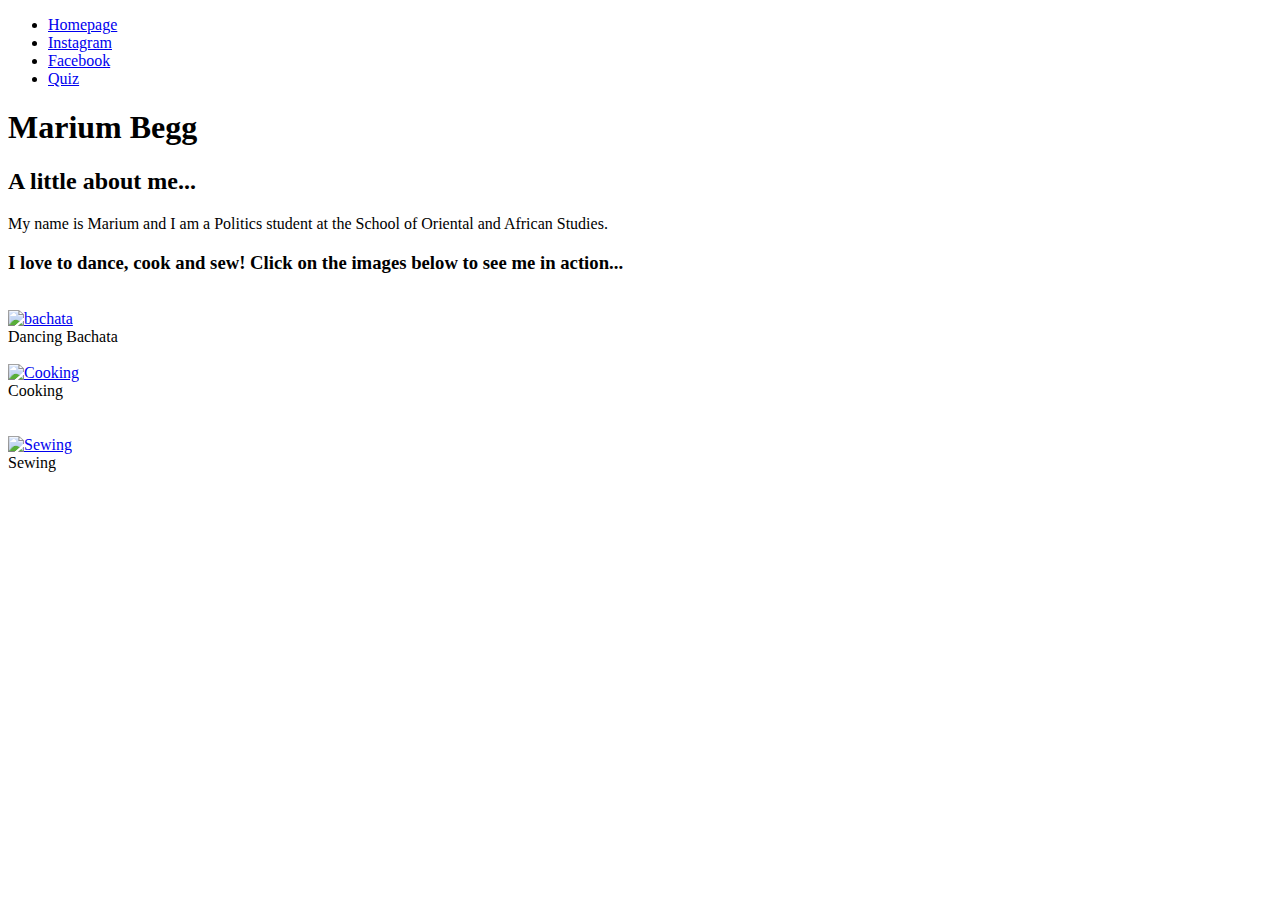
==== Pages/page2.html @ b794732f "all files" ====
<!DOCTYPE html>
<html lang="en">

      
    <head>
        <title>About Me</title>
        <link rel= "stylesheet" href= "../css/page2.css">
        <meta name= "viewport" content="width=device-width, initial-scale=1.0">
        <script src="./JS/app.js"></script>
    </head>


<body>
  <nav>
    <ul class="navList">
      <li><a href="../index.html" target="_blank">Homepage</a></li>
      <li><a href="https://www.instagram.com/?hl=en" target="_blank">Instagram</a></li>
      <li><a href="https://www.facebook.com/MariumUbegg">Facebook</a></li>
      <li><a href= "../pages/page3.html">Quiz</a></li>
    </ul>
  </nav>
    

<header>        
    <h1>Marium Begg</h1>
</header>

<main>

    <h2>A little about me...</h2>


<p> My name is Marium and I am a Politics student at the School of Oriental and African Studies.</p>
<h3>I love to dance, cook and sew! Click on the images below to see me in action...</h3>
   

<div class="row">
    <div class ="column1 ">
            <a href= "../img/Dancing.mp4" target="_blank"> <br>
            <img src= "../img/bachata.png" width= 30% alt= "bachata"></a>
            <div class= "desc"> Dancing Bachata</div>
    </div>

    <div class ="column2 ">
            <a href= "../img/Cooking.mp4" target="_blank"> <br>
            <img src= "../img/cooking.png" width= 30% alt= "Cooking"></a>
            <div class= "desc"> Cooking</div>
    </div>
      

    <div class ="column3">
        <a href= "https://www.youtube.com/watch?v=QtRjcAQko2M" target="_blank"> <br> <br>
        <img src= "../img/sewing.gif" width= 30% alt="Sewing"></a>
        <div class= "desc"> Sewing</div>
    </div>


    


</main>

</body>

</html>
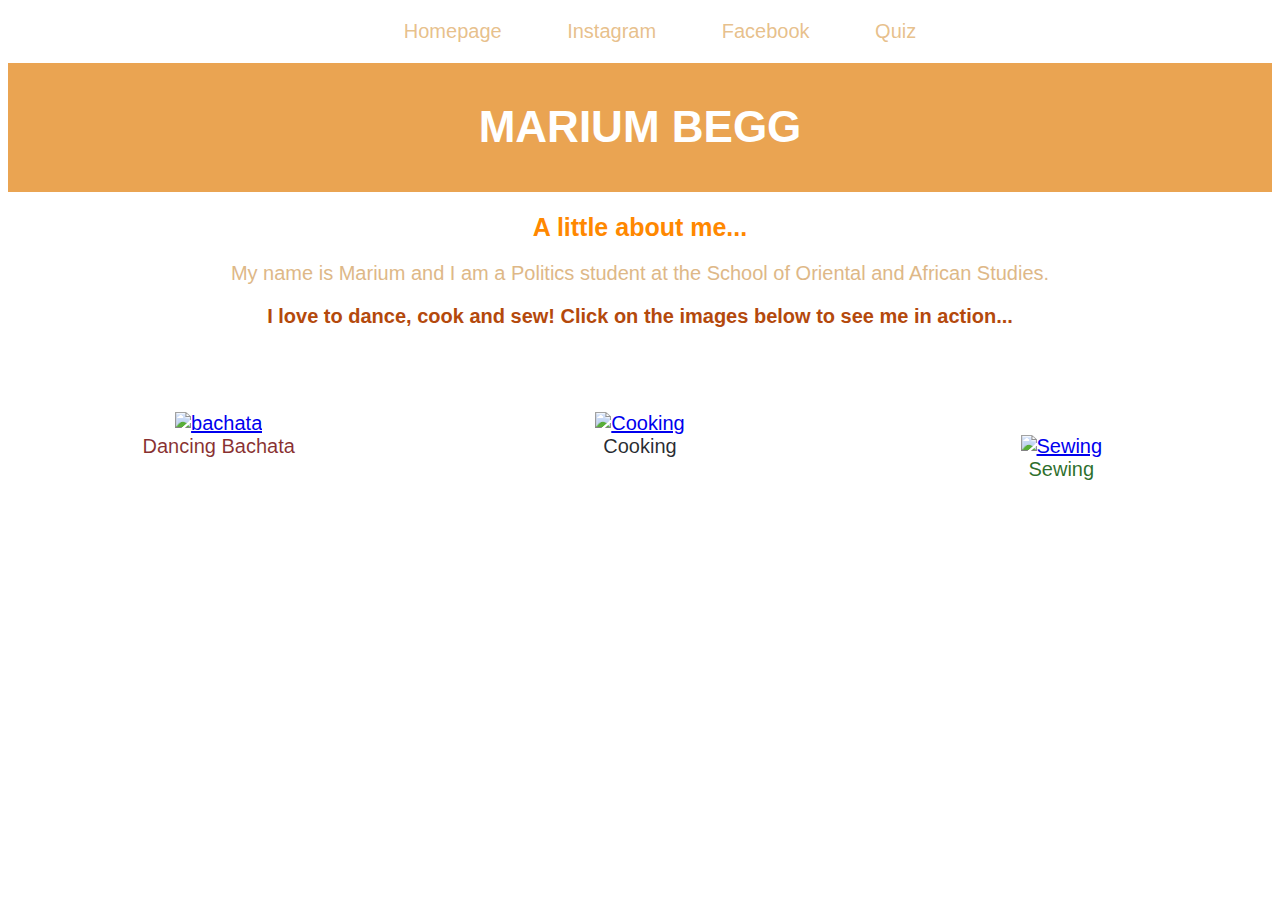
==== commit 95410407: "Add files via upload" ====
--- a/Pages/page2.html
+++ b/Pages/page2.html
@@ -4,7 +4,7 @@
       
     <head>
         <title>About Me</title>
-        <link rel= "stylesheet" href= "../css/page2.css">
+        <link rel= "stylesheet" href= "../CSS/page2.css">
         <meta name= "viewport" content="width=device-width, initial-scale=1.0">
         <script src="./JS/app.js"></script>
     </head>
--- a/CSS/page2.css
+++ b/CSS/page2.css
@@ -0,0 +1,97 @@
+nav{
+    justify-content: center;
+    text-align: center;
+}
+
+.navList {
+    list-style: none;
+    font-size: 20px;
+}
+
+.navList li {
+    display: inline;
+    padding-left: 30px;
+    padding-right: 30px;
+}
+
+.navList li a{
+    color: rgba(218, 156, 74, 0.651);
+    text-decoration-line: none;
+}
+
+header{
+    background: rgba(231, 148, 53, 0.856);
+    display: flex;
+    align-items: center;
+    justify-content: center;
+    padding-top: 10px;
+    padding-bottom: 10px;
+    
+}
+
+body{
+    color:rgb(180, 73, 12);
+    font-family: 'Raleway',sans-serif;
+}
+
+header h1 {
+    color: white;
+    text-transform: uppercase;
+    font-family: Arial, Helvetica, sans-serif;
+    font-size: 44px;
+}
+
+body h2{
+    align-items: center;
+    text-align: center;
+    font-family: Arial, Helvetica, sans-serif;
+    font-size: 25px;
+    color: rgb(255, 136, 0);
+}
+
+body h3{
+    align-items: center;
+    text-align: center;
+    font-family: Arial, Helvetica, sans-serif;
+    font-size: 20px;
+    padding-bottom: 40px;
+}
+
+p {
+    text-align: center;
+    font-size: 20px;
+    color: burlywood;
+}
+
+
+.row{
+    display: flex;
+}
+
+.column1 {
+    flex: 33.33%;
+    padding: 1px;
+    padding-bottom: 40px;
+    text-align: center;
+    font-size: 20px;
+    color: rgba(116, 10, 10, 0.842)
+}
+
+.column2 {
+    flex: 33.33%;
+    padding: 1px;
+    padding-bottom: 40px;
+    text-align: center;
+    font-size: 20px;
+    color: rgba(1, 4, 10, 0.842)
+}
+.column3 {
+    flex: 33.33%;
+    padding: 1px;
+    padding-bottom: 40px;
+    text-align: center;
+    font-size: 20px;
+    color: rgba(5, 85, 3, 0.842)
+}
+
+  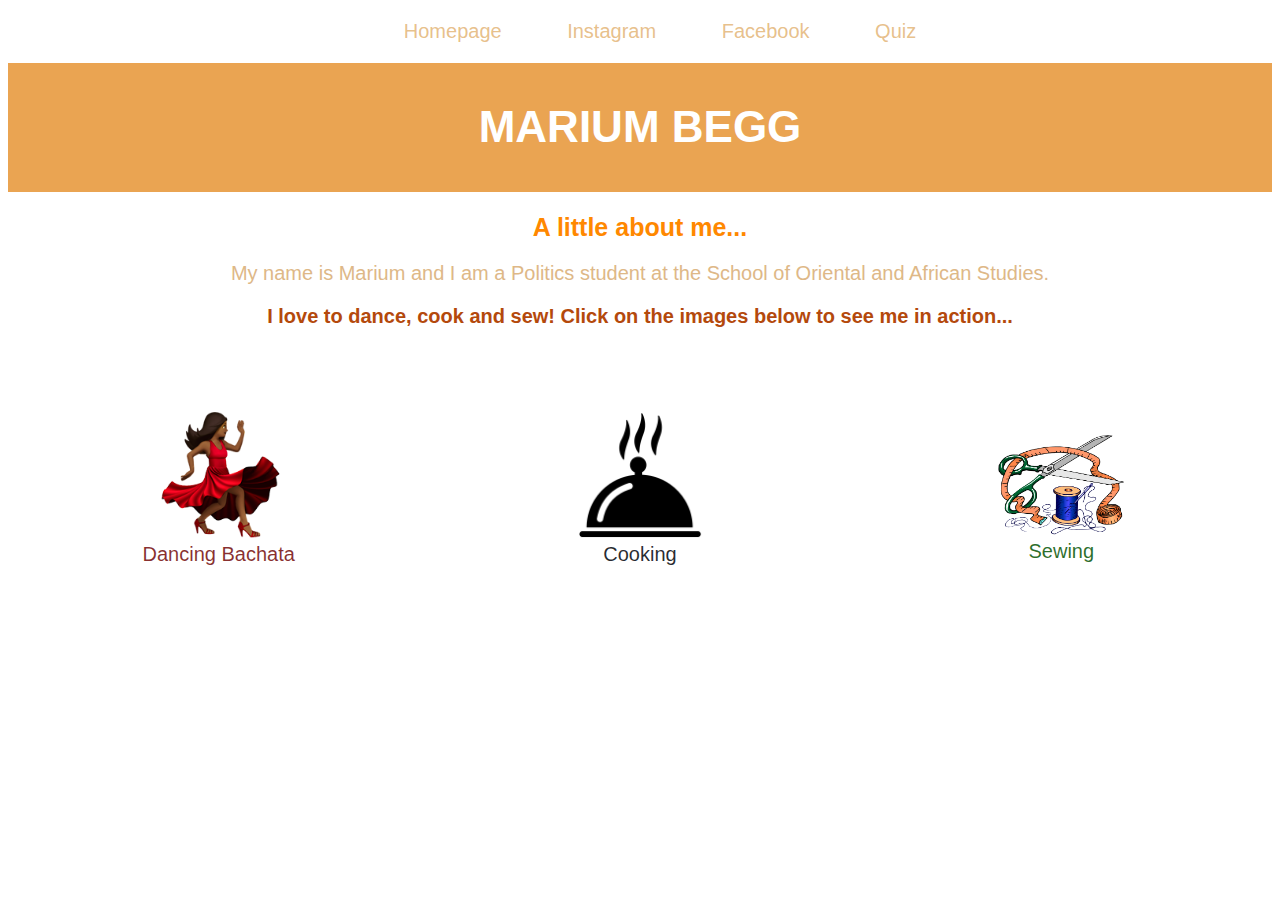
==== commit a0428e33: "Pages" ====
--- a/Pages/page2.html
+++ b/Pages/page2.html
@@ -16,7 +16,7 @@
       <li><a href="../index.html" target="_blank">Homepage</a></li>
       <li><a href="https://www.instagram.com/?hl=en" target="_blank">Instagram</a></li>
       <li><a href="https://www.facebook.com/MariumUbegg">Facebook</a></li>
-      <li><a href= "../pages/page3.html">Quiz</a></li>
+      <li><a href= "../Pages/page3.html">Quiz</a></li>
     </ul>
   </nav>
     
@@ -37,20 +37,20 @@
 <div class="row">
     <div class ="column1 ">
             <a href= "../img/Dancing.mp4" target="_blank"> <br>
-            <img src= "../img/bachata.png" width= 30% alt= "bachata"></a>
+            <img src= "../img/Bachata.png" width= 30% alt= "bachata"></a>
             <div class= "desc"> Dancing Bachata</div>
     </div>
 
     <div class ="column2 ">
-            <a href= "../img/Cooking.mp4" target="_blank"> <br>
-            <img src= "../img/cooking.png" width= 30% alt= "Cooking"></a>
+            <a href= "../img/cooking.mp4" target="_blank"> <br>
+            <img src= "../img/Cooking.png" width= 30% alt= "Cooking"></a>
             <div class= "desc"> Cooking</div>
     </div>
       
 
     <div class ="column3">
         <a href= "https://www.youtube.com/watch?v=QtRjcAQko2M" target="_blank"> <br> <br>
-        <img src= "../img/sewing.gif" width= 30% alt="Sewing"></a>
+        <img src= "../img/Sewing.gif" width= 30% alt="Sewing"></a>
         <div class= "desc"> Sewing</div>
     </div>
 
